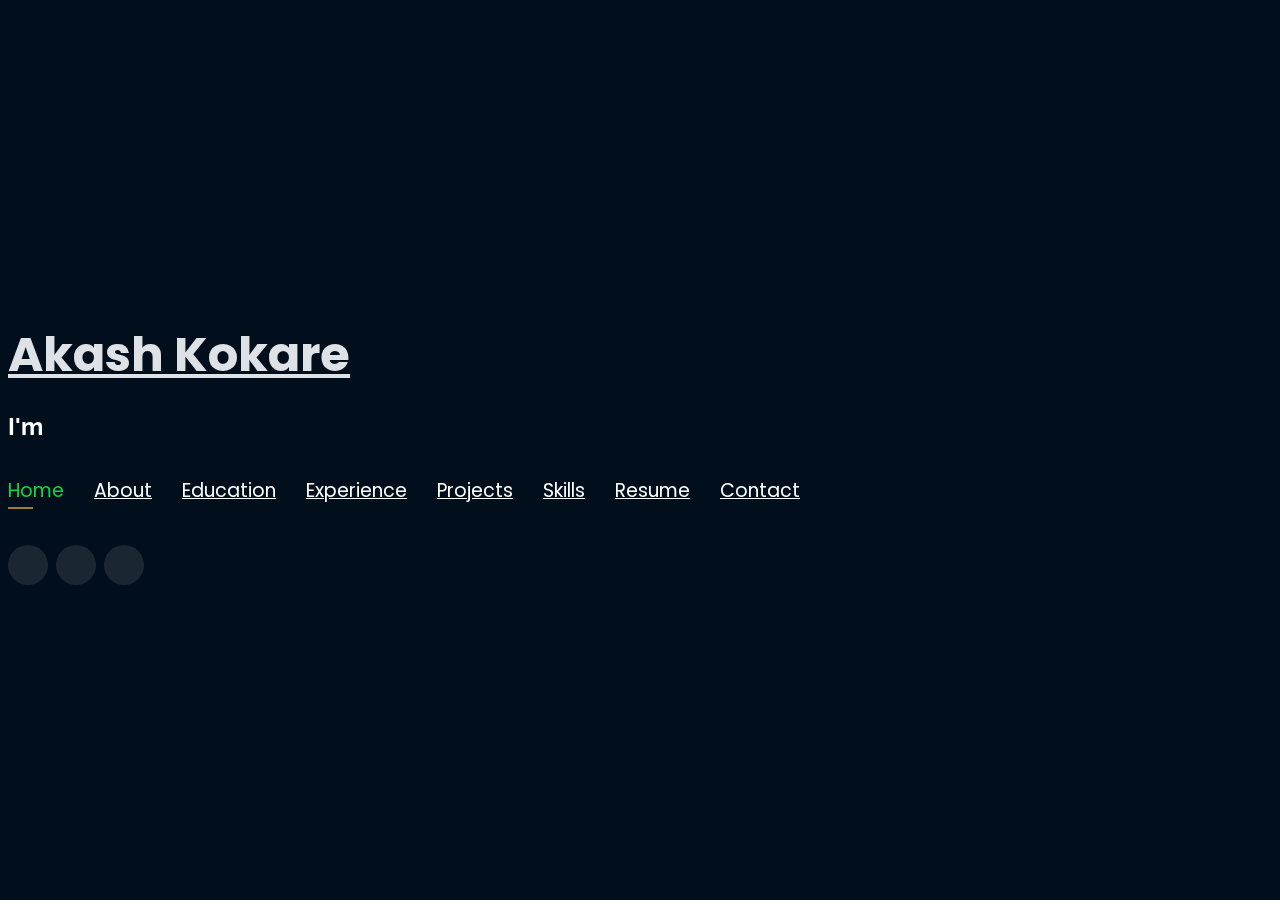
==== index.html @ c4de3f10 "first commit" ====
<!DOCTYPE html>
<html lang="en">

<head>
    <!-- Google Tag Manager -->
    <script>
        (function(w, d, s, l, i) {
            w[l] = w[l] || [];
            w[l].push({
                'gtm.start': new Date().getTime(),
                event: 'gtm.js'
            });
            var f = d.getElementsByTagName(s)[0],
                j = d.createElement(s),
                dl = l != 'dataLayer' ? '&l=' + l : '';
            j.async = true;
            j.src =
                'https://www.googletagmanager.com/gtm.js?id=' + i + dl;
            f.parentNode.insertBefore(j, f);
        })(window, document, 'script', 'dataLayer', 'GTM-5BB8W2X');
    </script>
    <!-- End Google Tag Manager -->
    <link rel="icon" type="image/png" href="/favicon.png" />
    <meta charset="utf-8">
    <meta content="width=device-width, initial-scale=1.0" name="viewport">

    <title>Personal Portfolio</title>
    <meta content="" name="descriptison">
    <meta content="" name="keywords">

    <!-- Google Fonts -->
    <link href="https://fonts.googleapis.com/css?family=Open+Sans:300,300i,400,400i,600,600i,700,700i|Raleway:300,300i,400,400i,500,500i,600,600i,700,700i|Poppins:300,300i,400,400i,500,500i,600,600i,700,700i" rel="stylesheet">

    <!-- Vendor CSS Files -->
    <link href="assets/vendor/bootstrap/css/bootstrap.min.css" rel="stylesheet">
    <link href="assets/vendor/icofont/icofont.min.css" rel="stylesheet">
    <link href="assets/vendor/remixicon/remixicon.css" rel="stylesheet">
    <link href="assets/vendor/owl.carousel/assets/owl.carousel.min.css" rel="stylesheet">
    <link href="assets/vendor/boxicons/css/boxicons.min.css" rel="stylesheet">
    <link href="assets/vendor/venobox/venobox.css" rel="stylesheet">

    <!-- Template Main CSS File -->
    <link href="assets/css/style.css" rel="stylesheet">


    <!-- Global site tag (gtag.js) - Google Analytics -->
    <script async src="https://www.googletagmanager.com/gtag/js?id=UA-169007209-3"></script>
    <script>
        window.dataLayer = window.dataLayer || [];

        function gtag() {
            dataLayer.push(arguments);
        }
        gtag('js', new Date());

        gtag('config', 'UA-169007209-3');
    </script>



    <!-- =======================================================
  * Template Name: Personal - v2.1.0
  * Template URL: https://bootstrapmade.com/personal-free-resume-bootstrap-template/
  * Author: BootstrapMade.com
  * License: https://bootstrapmade.com/license/
  ======================================================== -->
</head>

<body>

    <!-- Google Tag Manager (noscript) -->
    <noscript><iframe src="https://www.googletagmanager.com/ns.html?id=GTM-5BB8W2X"
  height="0" width="0" style="display:none;visibility:hidden"></iframe></noscript>
    <!-- End Google Tag Manager (noscript) -->
    <!-- ======= Header ======= -->
    <header id="header" class="header-tops">

        <div class="container">

            <h1><a href="index.html">Akash Kokare</a></h1>
            <h2 style="color:#fff">I'm <span class="typing" style="color:#12D640"></span></h2>
            <nav class="nav-menu d-none d-lg-block">
                <ul>
                    <li class="active">
                        <a href="#header"> <span &nbsp>Home</span></a>
                    </li>
                    <li><a href="#about"><span>About</span></a></li>
                    <li>
                        <a href="#education"> <span>Education</span></a>
                    </li>
                    <li>
                        <a href="#experience"> <span>Experience</span></a>
                    </li>
                    <!--          <li><a href="#projects"> <span>Projects</span></a></li>-->
                    <li>
                        <a href="#portfolio"> <span>Projects</span></a>
                    </li>
                    <li>
                        <a href="#skills"> <span>Skills</span></a>
                    </li>
                    <li>
                        <a href="assets\img\resume.pdf" target="_blank"> <span>Resume</span></a>
                    </li>
                    <!-- <li><a href="#links"> <span>Resume & Links</span></a></li> -->
                    <li>
                        <a href="#contacts"> <span>Contact</span></a>
                    </li>

                </ul>
            </nav>
            <!-- .nav-menu -->

            <div class="social-links">
                <a href="https://www.linkedin.com/in/akash-kokare13bz/" target="_blank" class="linkedin"><i class="bx bxl-linkedin"></i></a>
                <a href="https://github.com/akashkokare2910" target="_blank" class="github"><i class="bx bxl-github"></i></a>
                <a href="mailto:akashkokare2017@gmail.com" target="_blank" class="google"><i class="bx bxl-google"></i></a>

            </div>

        </div>
    </header>
    <!-- End Header -->

    <!-- ======= About Section ======= -->
    <section id="about" class="about">

        <!-- ======= About Me ======= -->
        <div class="about-me container">

            <div class="section-title">
                <h2>About</h2>
            </div>

            <div class="row">
                <div class="col-lg-4" data-aos="fade-right">
                    <img src="assets/img/profile.jpeg" class="img-fluid" alt="">
                </div>
                <div class="col-lg-8 pt-4 pt-lg-0 content" data-aos="fade-left">
                    <p>
                        <p>
                            Experienced Software Engineer with a demonstrated history of working in the information technology and services industry with great understanding in Frontend domain, with a diverse skillset across ReactJS, Javascript, NodeJS, MongoDB, Bootstrap, SCSS, XSLT, C/C++, Spring Boot, Python,
                            REST API, AWS EC2, Docker and Git.
                        </p>
                        <p>                 
                            Strong information technology professional and having a Bachelor of Engineering focused on Information Technology with a 7.82 CGPA from Mumbai University.
                        </p>
                        <p>
                            As an agile and adaptable thinker, I possess a remarkable capacity to navigate diverse environments. My strong aptitude for logical reasoning is bolstered by a deep understanding of Data Structures and Algorithms, which I seamlessly blend with cutting-edge technologies. Driven by a passion for revolutionizing web applications, I am constantly seeking opportunities to solve real-life problems, utilizing the latest tech stack.
                        </p>
                        <p>
                            With an unwavering dedication to making a meaningful impact, I embrace challenges and flourish in collaborative settings. I possess a fervent desire to enhance the functionality and user experience of web applications.
                        </p>
                    </p>
                    <div class="row">
                        <div class="col-lg-6">
                            <ul>
                                <li><i class="icofont-rounded-right"></i> <strong>Birthday:</strong> 29 June 2000</li>
                                <li><i class="icofont-rounded-right"></i> <strong>Phone:</strong> +91 7400116992</li>
                            </ul>
                        </div>
                        <div class="col-lg-6">
                            <ul>
                                <li><i class="icofont-rounded-right"></i> <strong>City:</strong> Mumbai, India</li>
                                <li><i class="icofont-rounded-right"></i> <strong>Email:</strong> kokare.akash07@gmail.com</li>
                            </ul>
                        </div>
                    </div>
                </div>
            </div>

        </div>
        <!-- End About Me -->

        <!-- ======= Interests ======= -->
        <div class="interests container">

            <div class="section-title">
                <h2>Interests</h2>
            </div>

            <div class="row">
                <div class="col-lg-3 col-md-4">
                    <div class="icon-box">
                        <i class="ri-global-line" style="color: #ffbb2c;"></i>
                        <h3>Web Development</h3>
                    </div>
                </div>
                <div class="col-lg-3 col-md-4 mt-4 mt-md-0">
                    <div class="icon-box">
                        <i class="ri-database-2-line" style="color: #5578ff;"></i>
                        <h3>AWS Cloud Services & MongoDB</h3>
                    </div>
                </div>
                <div class="col-lg-3 col-md-4 mt-4 mt-md-0">
                    <div class="icon-box">
                        <i class="ri-camera-3-line" style="color: #e80368;"></i>
                        <h3>Computer Vision</h3>
                    </div>
                </div>
                <div class="col-lg-3 col-md-4 mt-4 mt-lg-0">
                    <div class="icon-box">
                        <i class="ri-english-input" style="color: #1c7d32;"></i>
                        <h3>C++ / Python</h3>
                    </div>
                </div>
                <div class="col-lg-3 col-md-4 mt-4">
                    <div class="icon-box">
                        <i class="ri-code-s-slash-fill" style="color: #28a745;"></i>
                        <h3> Springboot Microservices</h3>
                    </div>
                </div>
                <div class="col-lg-3 col-md-4 mt-4">
                    <div class="icon-box">
                        <i class="ri-bar-chart-box-line" style="color: #f1081f;"></i>
                        <h3>Visualization</h3>
                    </div>
                </div>
                <div class="col-lg-3 col-md-4 mt-4">
                    <div class="icon-box">
                        <i class="ri-file-list-3-line" style="color: #47aeff;"></i>
                        <h3>Kafka and Decoupling Systems</h3>
                    </div>
                </div>
                <div class="col-lg-3 col-md-4 mt-4">
                    <div class="icon-box">
                        <i class="ri-image-line" style="color: #ffc107;"></i>
                        <h3>Image Processing</h3>
                    </div>
                </div>
            </div>

        </div>
        <!-- End Interests -->
    </section>
    <!-- End About Section -->



    <!-- ======= Education Section ======= -->
    <section id="education" class="services">
        <div class="container">
            <div class="section-title">
                <h2>Education</h2>
            </div>
            <div class="row">
                <div class="col-lg-12" data-aos="fade-up" style="display: inline-block;">


                    <div class="col-md-4 mt-4 mt-md-0 icon-box" data-aos="fade-up" data-aos-delay="100" style="padding:0px 0px;padding-bottom: 5px;display: inline-block;">
                        <img src="assets\img\education\ACE.png" class="img-fluid" alt="">
                        <!-- <h4 style="text-align:left;"><a href="https://www.asu.edu/" target="_blank" style="color:#12d640">Arizona State University</a><br> </h4> -->
                        <p style="text-align:left;color:#fff;padding: 5px 10px;"><em>B.E in Information Technology</em></p>
                        <h5 style="text-align:left;padding: 0px 10px;">August 2018 - July 2022</h5>
                        <h6 style="text-align:left;color:#fff;padding: 0px 10px;">Relevant Coursework</h6>
                        <ul style="text-align:left;color:#fff;">
                            <li>Data Structures And Algorithms</li>
                            <li>Java 8+</li>
                            <li>Database Management Systems</li>
                            <li>Cloud Computing</li>
                        </ul>
                    </div>
                </div>
            </div>
        </div>


        <div class="portfolio">
            <div class="container">
                <div class="section-title">
                    <h2>Certifications</h2>
                </div>

                <div class="row portfolio-container" style="position: relative; height: 437.75px;">


                    <div class="col-lg-4 col-md-6 portfolio-item filter-app" style="position: absolute; left: 370px; top: 0px;">
                        <div class="portfolio-wrap">
                            <img src="assets/img/certification/React.png" class="img-fluid" alt="" >
                            <div class="portfolio-info">
                                <h4>ReactJS and Redux</h4>
                                <div class="portfolio-links">
                                    <a href="https://learn.namastedev.com/share-certificate?serialno=GEQ7UOEW" title="Certificate"><i class="bx bx-link"></i></a>
                                </div>
                            </div>
                        </div>
                    </div>

                    <div class="col-lg-4 col-md-6 portfolio-item filter-app" style="position: absolute; left: 740px; top: 0px;">
                        <div class="portfolio-wrap">
                            <img src="assets/img/certification/Udemy.png" class="img-fluid" alt="">
                            <div class="portfolio-info">
                                <h4>Machine Learning A-Z™: AI, Python & R</h4>
                                <div class="portfolio-links">
                                    <a href="https://udemy-certificate.s3.amazonaws.com/pdf/UC-884f2180-4319-4e48-96cc-ce69c81d09aa.pdf" target="_blank" title="Certificate"><i class="bx bx-link"></i></a>
                                </div>
                            </div>
                        </div>
                    </div>

                    <div class="col-lg-4 col-md-6 portfolio-item filter-project" style="position: absolute; left: 370px; top: 218.875px;">
                        <div class="portfolio-wrap">
                            <img src="assets/img/certification/Udemy.png" class="img-fluid" alt="">
                            <div class="portfolio-info">
                                <h4> Learn Python for Data Science & Machine Learning from A-Z</h4>
                                <div class="portfolio-links">
                                    <a href="https://www.udemy.com/certificate/UC-4226e1f0-c8be-4d98-912a-bf433df38119/" title="Certificate"><i class="bx bx-link"></i></a>
                                </div>
                            </div>
                        </div>
                    </div>


                    <!-- <div class="col-lg-4 col-md-6 portfolio-item filter-project" style="position: absolute; left: 740px; top: 218.875px;">
                        <div class="portfolio-wrap">
                            <img src="assets/img/certification/aws.png" class="img-fluid" alt="">
                            <div class="portfolio-info">
                                <h4>AWS cloud</h4>
                                <div class="portfolio-links">
                                    <a target="_blank" title="Certificate"><i class="bx bx-link"></i></a>
                                </div>
                            </div>
                        </div>
                    </div>

                    <div class="col-lg-4 col-md-6 portfolio-item filter-project" style="position: absolute; left: 740px; top: 218.875px;">
                        <div class="portfolio-wrap">
                            <img src="assets/img/certification/INFY.png" class="img-fluid" alt="">
                            <div class="portfolio-info">
                                <h4>Springboot Microservices</h4>
                                <div class="portfolio-links">
                                    <a href="assets/img/certification/Infy_Cert.pdf" target="_blank" title="Certificate"><i class="bx bx-link"></i></a>
                                </div>
                            </div>
                        </div>
                    </div> -->

                </div>
            </div>
        </div>

    </section>
    <!-- End Education Section -->



    <!-- Start Experience Section -->

    <section id="experience" class="services">
        <div class="container">
            <div class="section-title">
                <h2>Experience</h2>
            </div>
            <div class="row">
                <div class="col-lg-12" data-aos="fade-up">
                    <div class="col-md-12 mt-4 mt-md-0 icon-box" data-aos="fade-up" data-aos-delay="100">
                        <h4 style="text-align:left;"><a href="https://www.accolite.com/" style="color:#12d640">Researchwire Knowledge Solutions</a><br> </h4>
                        <h5 style="text-align:left;">July 2022 - Present</h5>
                        <p style="text-align:left;color:#fff"><em>Associate Software Engineer</em></p>
                        <p style="text-align:left;color:#fff"><em>Project : Rwire Patent Portfolio</em></p>
                        <ul style="text-align:left;">
                            <li>I have hands-on experience in front-end development utilizing cutting-edge technologies such as Web Development, React.js, JavaScript, Git, GitHub, and Linux.</li>
                            <li>I have experience in creating efficient back-end microservices using Reactive Springboot and am proficient in utilizing data exchange formats like JSON and XML Schema, as well as XSL Transformation.</li>
                        </ul>
                    </div>
                    <div class="col-md-12 mt-4 mt-md-0 icon-box" data-aos="fade-up" data-aos-delay="100">
                        <h4 style="text-align:left;"><a href="https://www.infosys.com/" style="color:#12d640">Regex Software Services</a><br> </h4>
                        <h5 style="text-align:left;">May 2021 - Augest 2021</h5>
                        <p style="text-align:left;color:#fff"><em>Machine Learning Intern</em></p>
                        <ul style="text-align:left;">
                            <li> With hands-on experience in building and optimizing real-world machine learning models, I have honed my skills in data collection, cleaning, preprocessing, and training.
                            </li>
                            <li>Utilizing advanced techniques such as Convolutional Neural Networks and TensorFlow, I have successfully delivered over 10 impactful ML solutions for various real-world applications.</li>
                        </ul>
                    </div>
                </div>
            </div>
        </div>
    </section>

    <!-- End Experience Section -->



    <!-- Start Project Section -->
    <section id="portfolio" class="portfolio">
        <div class="container">

            <div class="section-title">
                <h2>Projects</h2>
            </div>

            <div class="row">
                <div class="col-lg-12 d-flex justify-content-center">
                    <ul id="portfolio-flters">
                        <li data-filter="*" class="filter-active">All</li>
                        <li data-filter=".filter-app">Web-App</li>
                        <li data-filter=".filter-project">Project</li>
                    </ul>
                </div>
            </div>

            <div class="row portfolio-container">
                <div class="col-lg-4 col-md-6 portfolio-item filter-app">
                    <center>
                        <h4>Placement Predictor System</h4>
                    </center>
                    <div class="portfolio-wrap">
                        <img src="assets/img/project/recommender.jpg" class="img-fluid" alt="">
                        <div class="portfolio-info">

                            <div class="portfolio-links">
                                <a href="projects/recommender.html" data-gall="portfolioDetailsGallery" data-vbtype="iframe" class="venobox" title="Project Details"><i class="bx bx-info-circle"></i></a>
                            </div>
                        </div>
                    </div>
                </div>

                <div class="col-lg-4 col-md-6 portfolio-item filter-app">
                    <!-- <br> -->
                    <center>
                        <h4>Cervantes UI</h4>
                    </center>
                    <div class="portfolio-wrap">
                        <img src="assets/img/project/resume.jpg" class="img-fluid" alt="">
                        <div class="portfolio-info">
                            <h4>Cervantes UI - Broadband Management System</h4>
                            <div class="portfolio-links">
                                <a href="projects/resume.html" data-gall="portfolioDetailsGallery" data-vbtype="iframe" class="venobox" title="Project Details"><i class="bx bx-info-circle"></i></a>
                            </div>
                        </div>
                    </div>
                </div>

                <div class="col-lg-4 col-md-6 portfolio-item filter-app">
                    <center>
                        <h4>Cervantes Web Application</h4>
                    </center>
                    <div class="portfolio-wrap">
                        <img src="assets/img/project/vdg.jpg" class="img-fluid" alt="">
                        <div class="portfolio-info">
                            <h4>Cervantes Web App - Broadband Management System</h4>
                            <div class="portfolio-links">
                                <a href="projects/vdg.html" data-gall="portfolioDetailsGallery" data-vbtype="iframe" class="venobox" title="Project Details"><i class="bx bx-info-circle"></i></a>
                            </div>
                        </div>
                    </div>
                </div>


                <div class="col-lg-4 col-md-6 portfolio-item filter-app">
                    <center>
                        <h4>Twitter Analysis</h4>
                    </center>
                    <div class="portfolio-wrap">
                        <img src="assets/img/project/twitteranalysis.jpg" class="img-fluid" alt="">
                        <div class="portfolio-info">

                            <div class="portfolio-links">
                                <a href="projects/twitteranalysis.html" data-gall="portfolioDetailsGallery" data-vbtype="iframe" class="venobox" title="Project Details"><i class="bx bx-info-circle"></i></a>
                            </div>
                        </div>
                    </div>
                </div>

                <div class="col-lg-4 col-md-6 portfolio-item filter-app">
                    <center>
                        <h4>Image recognition as Service</h4>
                    </center>
                    <div class="portfolio-wrap">
                        <img src="assets/img/project/iras.jpeg" class="img-fluid" alt="">
                        <div class="portfolio-info">

                            <div class="portfolio-links">
                                <a href="projects/iras.html" data-gall="portfolioDetailsGallery" data-vbtype="iframe" class="venobox" title="Project Details"><i class="bx bx-info-circle"></i></a>
                            </div>
                        </div>
                    </div>
                </div>

                <div class="col-lg-4 col-md-6 portfolio-item filter-app">
                    <center>
                        <h4>Music Streaming Website</h4>
                    </center>
                    <div class="portfolio-wrap">
                        <img src="assets/img/project/musicplayer.jpg" class="img-fluid" alt="">
                        <div class="portfolio-info">

                            <div class="portfolio-links">
                                <a href="projects/musicplayer.html" data-gall="portfolioDetailsGallery" data-vbtype="iframe" class="venobox" title="Project Details"><i class="bx bx-info-circle"></i></a>
                            </div>
                        </div>
                    </div>
                </div>


                <div class="col-lg-4 col-md-6 portfolio-item filter-app">
                    <center>
                        <h4>ML-DL Web-App</h4>
                    </center>
                    <div class="portfolio-wrap">
                        <img src="assets/img/project/ml.jpg" class="img-fluid" alt="">
                        <div class="portfolio-info">
                            <div class="portfolio-links">
                                <a href="projects/ml.html" data-gall="portfolioDetailsGallery" data-vbtype="iframe" class="venobox" title="Project Details"><i class="bx bx-info-circle"></i></a>
                            </div>
                        </div>
                    </div>
                </div>

                <div class="col-lg-4 col-md-6 portfolio-item filter-project">
                    <center>
                        <h4>Image Generator</h4>
                    </center>
                    <div class="portfolio-wrap">
                        <img src="assets/img/project/gan.jpg" class="img-fluid" alt="">
                        <div class="portfolio-info">
                            <div class="portfolio-links">
                                <a href="projects/gan.html" data-gall="portfolioDetailsGallery" data-vbtype="iframe" class="venobox" title="Project Details"><i class="bx bx-info-circle"></i></a>
                            </div>
                        </div>
                    </div>
                </div>

            </div>
        </div>
    </section>

    <!-- End Project Section -->



    <!-- Start Skills Section -->

    <section id="skills" class="services">
        <div class="container">
            <div class="section-title">
                <h2>Skills</h2>
            </div>
            <div class="row">
                <div class="col-lg-12" data-aos="fade-up">
                    <div class="col-md-12 mt-4 mt-md-0 icon-box" data-aos="fade-up" data-aos-delay="100" style="background:#fff">
                        <h4 style="text-align:left;color:#09203a">Languages and Databases</h4>
                        <p style="text-align:left;">
                            <!-- <img src="https://www.vectorlogo.zone/logos/java/java-horizontal.svg" alt="vectorlogo.zone" height="50" width="120"> -->
                            <img src="https://www.vectorlogo.zone/logos/python/python-horizontal.svg" alt="vectorlogo.zone" height="50" width="150">
                            <img src="https://www.vectorlogo.zone/logos/w3_html5/w3_html5-ar21.svg" alt="vectorlogo.zone">
                            <img src="https://upload.wikimedia.org/wikipedia/commons/d/d5/CSS3_logo_and_wordmark.svg" alt="upload.wikimedia.org" height="60" width="90">
                            <img src="https://www.vectorlogo.zone/logos/mysql/mysql-horizontal.svg" alt="vectorlogo.zone" height="70" width="130">
                            <img src="https://webimages.mongodb.com/_com_assets/cms/kuyjf3vea2hg34taa-horizontal_default_slate_blue.svg?auto=format%252Ccompress" alt="vectorlogo.zone" height="50" width="190">

                        </p>
                    </div>
                    <div class="col-md-12 mt-4 mt-md-0 icon-box" data-aos="lefade-up" data-aos-delay="100" style="background:#fff">
                        <h4 style="text-align:left;color:#09203a">Frameworks</h4>
                        <p style="text-align:left;">
                            <img src="assets\img\springfram.png" alt="vectorlogo.zone" height="50" width="120">
                            <img src="assets\img\springboot.png" alt="vectorlogo.zone" height="50" width="120">
                            <img src="https://www.vectorlogo.zone/logos/nodejs/nodejs-horizontal.svg" alt="vectorlogo.zone">
                            <img src="https://www.vectorlogo.zone/logos/getbootstrap/getbootstrap-ar21.svg" alt="vectorlogo.zone">
                            <img src="assets\img\tool.png" alt="vectorlogo.zone" height="50" width="120">
                            <img src="assets\img\int.jpg" alt="vectorlogo.zone" height="50" width="120">
                            <img src="https://www.vectorlogo.zone/logos/opencv/opencv-ar21.svg" alt="vectorlogo.zone">
                            <img src="https://upload.wikimedia.org/wikipedia/commons/0/05/Scikit_learn_logo_small.svg" alt="upload.wikimedia.org" width="90" height="70">
                        </p>
                    </div>
                    <div class="col-md-12 mt-4 mt-md-0 icon-box" data-aos="lefade-up" data-aos-delay="100" style="background:#fff">
                        <h4 style="text-align:left;color:#09203a">Tools</h4>
                        <p style="text-align:left;">
                            <img src="https://www.vectorlogo.zone/logos/git-scm/git-scm-ar21.svg" alt="vectorlogo.zone">
                            <img src="https://www.vectorlogo.zone/logos/amazon_aws/amazon_aws-ar21.svg" alt="vectorlogo.zone">
                            <img src="https://www.vectorlogo.zone/logos/google_cloud/google_cloud-ar21.svg" alt="vectorlogo.zone">
                            <img src="assets\img\kub.jpg" alt="vectorlogo.zone" height="50" width="120">
                            <img src="assets\img\jenk.png" alt="vectorlogo.zone" height="50" width="120">
                        </p>
                    </div>
                </div>
            </div>
        </div>
    </section>

    <!-- End Skills Section -->




    <!-- Start Links section -->
    <section id="links" class="services">
        <div class="container">
            <div class="section-title">
                <h2>Resume & Links</h2>
            </div>
            <div class="row">
                <div class="col-md-3 mt-4 mt-md-0 icon-box" data-aos="fade-up" data-aos-delay="100">
                    <a href="assets\img\resume.pdf" target="_blank">
                        <div class="icon"><i class="icofont-page"></i></div>
                    </a>
                    <h4 class="title"><a href="assets\img\resume.pdf" target="_blank">Resume</a></h4>
                    <p class="description" style="color:#fff;">The link contains downloadable resume</p>
                </div>
                <div class="col-md-3 mt-4 mt-md-0 icon-box" data-aos="fade-up">
                    <a href="https://leetcode.com/Udhav-Saraswat/" target="_blank">
                        <div class="icon"><i class="icofont-link"></i></div>
                    </a>
                    <h4 class="title"><a href="https://leetcode.com/Udhav-Saraswat/" target="_blank">LeetCode Repository</a></h4>
                    <p class="description" style="color:#fff;"> The github repository contains leetcode problems solution in Java.</p>
                </div>
                <!-- <div class="col-md-3 mt-4 mt-md-0 icon-box" data-aos="fade-up" data-aos-delay="100">
          <a href="https://techingenious.herokuapp.com/" target="_blank"><div class="icon"><i class="icofont-page"></i></div></a>
          <h4 class="title"><a href="https://techingenious.herokuapp.com/" target="_blank">Blog</a></h4>
          <p class="description" style="color:#fff;">Blog containing articles on AI, coding, development</p>
        </div> -->
            </div>
        </div>
    </section>
    <!--End Links Section -->


    <!-- Start Contact Section -->

    <section id="contacts" class="contact">
        <div class="container">

            <div class="section-title">
                <h2>Contact</h2>
            </div>

            <div class="row mt-2">

                <div class="col-md-6 d-flex align-items-stretch">
                    <div class="info-box">
                        <i class="bx bx-map"></i>
                        <h3>My Address</h3>
                        <p>Mumbai</p>
                        <p>Maharashtra, IN</p>
                    </div>
                </div>

                <div class="col-md-6 mt-4 mt-md-0 d-flex align-items-stretch">
                    <div class="info-box">
                        <i class="bx bx-share-alt"></i>
                        <h3>Social Profiles</h3>
                        <div class="social-links">
                            <a href="https://www.linkedin.com/in/akash-kokare13bz/" target="_blank" class="linkedin"><i class="bx bxl-linkedin"></i></a>
                            <a href="https://github.com/akashkokare2910" target="_blank" class="github"><i class="bx bxl-github"></i></a>
                            <a href="mailto:akashkoakre2017@gmail.com" target="_blank" class="google"><i class="bx bxl-google"></i></a>

                        </div>
                    </div>
                </div>

                <div class="col-md-6 mt-4 d-flex align-items-stretch">
                    <div class="info-box">
                        <i class="bx bx-envelope"></i>
                        <h3>Email</h3>
                        <p>akashkokare2017@gmail.com</p>
                    </div>
                </div>
                <div class="col-md-6 mt-4 d-flex align-items-stretch">
                    <div class="info-box">
                        <i class="bx bx-phone-call"></i>
                        <h3>Contact</h3>
                        <p>+91 7400116992 </p>
                    </div>
                </div>
            </div>
            <!-- <div id="sfczmlqxr5caww28rswrt8849ghbekgnh3j" ></div><script type="text/javascript" src="https://counter1.stat.ovh/private/counter.js?c=zmlqxr5caww28rswrt8849ghbekgnh3j&down=async" async></script><noscript><a href="https://www.freecounterstat.com" title="free web counter"><img src="https://counter1.stat.ovh/private/freecounterstat.php?c=zmlqxr5caww28rswrt8849ghbekgnh3j" border="0" title="free web counter" alt="free web counter" style="visibility: none;"></a></noscript> -->
        </div>
    </section>

    <!-- End Contact Section -->

    <!-- Vendor JS Files -->
    <script src="assets/vendor/jquery/jquery.min.js"></script>
    <script src="assets/vendor/bootstrap/js/bootstrap.bundle.min.js"></script>
    <script src="assets/vendor/jquery.easing/jquery.easing.min.js"></script>
    <script src="assets/vendor/php-email-form/validate.js"></script>
    <script src="assets/vendor/waypoints/jquery.waypoints.min.js"></script>
    <script src="assets/vendor/counterup/counterup.min.js"></script>
    <script src="assets/vendor/owl.carousel/owl.carousel.min.js"></script>
    <script src="assets/vendor/isotope-layout/isotope.pkgd.min.js"></script>
    <script src="assets/vendor/venobox/venobox.min.js"></script>
    <script src="assets/vendor/typed.js/typed.min.js"></script>
    <script type="text/javascript">
        var typed = new Typed('.typing', {
            strings: ["Coder", "Developer", "AI Enthusiast"],
            loop: true,
            typeSpeed: 65,
            backSpeed: 65
        });
    </script>

    <!-- Template Main JS File -->
    <script src="assets/js/main.js"></script>

</body>

</html>
---- assets/css/style.css ----
/**
* Template Name: Personal - v2.1.0
* Template URL: https://bootstrapmade.com/personal-free-resume-bootstrap-template/
* Author: BootstrapMade.com
* License: https://bootstrapmade.com/license/
*/

/*--------------------------------------------------------------
# General
--------------------------------------------------------------*/
body {
  font-family: "Open Sans", sans-serif;
  color: #fff;
  position: relative;
  background: transparent;
}

body::before {
  content: "";
  position: fixed;
  background: #010e1b;
  background-size: cover;
  left: 0;
  right: 0;
  top: 0;
  height: 100vh;
}

@media (min-width: 1024px) {
  body::before {
    background-attachment: fixed;
  }
}

a {
  color: #12d640;
}

a:hover {
  color: #12d640;
  text-decoration: none;
}

h1, h2, h3, h4, h5, h6 {
  font-family: "Raleway", sans-serif;
}

/*--------------------------------------------------------------
# Header
--------------------------------------------------------------*/
#header {
  transition: ease-in-out 0s;
  position: relative;
  height: 100vh;
  display: flex;
  align-items: center;
  z-index: 997;
  overflow-y: auto;
}

#header * {
  transition: ease-in-out 0s;
}

#header h1 {
  font-size: 48px;
  margin-top: 0px;
  padding: 0;
  line-height: 1;
  font-weight: 700;
  font-family: "Poppins", sans-serif;
}

#header h1 a, #header h1 a:hover {
  color: #dee2e6;
  line-height: 1;
  display: inline-block;
}

#header h2 {
  font-size: 24px;
  margin-top: 20px;
  color: #12d640;
}

#header h2 span {
  color: #ffc107;
  border-bottom: 2px solid #1c7d32;
  padding-bottom: 6px;
}

#header img {
  padding: 0;
  margin: 0;
}

#header .social-links {
  margin-top: 40px;
  display: flex;
}

#header .social-links a {
  font-size: 16px;
  display: flex;
  justify-content: center;
  align-items: center;
  background: rgba(255, 255, 255, 0.1);
  color: #fff;
  line-height: 1;
  margin-right: 8px;
  border-radius: 50%;
  width: 40px;
  height: 40px;
}

#header .social-links a:hover {
  background: #1c7d32;
}

@media (max-width: 992px) {
  #header h1 {
    font-size: 36px;
  }
  #header h2 {
    font-size: 20px;
    line-height: 30px;
  }
  #header .social-links {
    margin-top: 15px;
  }
  #header .container {
    display: flex;
    flex-direction: column;
    align-items: center;
  }
}

/*--------------------------------------------------------------
# Navigation Menu
--------------------------------------------------------------*/
/* Desktop Navigation */
.nav-menu {
  margin-top: 35px;
}

.nav-menu ul {
  display: flex;
  margin: 0;
  padding: 0;
  list-style: none;
}

.nav-menu li + li {
  margin-left: 30px;
}

.nav-menu a {
  display: block;
  position: relative;
  color: #fff;
  font-size: 19px;
  font-family: "Poppins", sans-serif;
  font-weight: 400;
}

.nav-menu a:before {
  content: "";
  position: absolute;
  width: 0;
  height: 2px;
  bottom: -4px;
  left: 0;
  background-color: #9e7f25;
  visibility: hidden;
  width: 0px;
  transition: all 0.3s ease-in-out 0s;
}

.nav-menu a:hover:before, .nav-menu li:hover > a:before, .nav-menu .active > a:before {
  visibility: visible;
  width: 25px;
}

.nav-menu a:hover, .nav-menu .active > a, .nav-menu li:hover > a {
  color: #12d640;
  text-decoration: none;
}

/* Mobile Navigation */
.mobile-nav-toggle {
  position: fixed;
  right: 15px;
  top: 15px;
  z-index: 9998;
  border: 0;
  background: none;
  font-size: 24px;
  transition: all 0.4s;
  outline: none !important;
  line-height: 1;
  cursor: pointer;
  text-align: right;
}

.mobile-nav-toggle i {
  color: #fff;
}

.mobile-nav {
  position: fixed;
  top: 55px;
  right: 15px;
  bottom: 15px;
  left: 15px;
  z-index: 9999;
  overflow-y: auto;
  background: rgba(0, 0, 0, 0.7);
  transition: ease-in-out 0s;
  opacity: 0;
  visibility: hidden;
  border-radius: 10px;
  padding: 10px 0;
  border: 2px solid rgba(255, 255, 255, 0.12);
}

.mobile-nav * {
  margin: 0;
  padding: 0;
  list-style: none;
}

.mobile-nav a {
  display: block;
  position: relative;
  color: #fff;
  padding: 10px 20px;
  font-weight: 500;
  outline: none;
}

.mobile-nav a:hover, .mobile-nav .active > a, .mobile-nav li:hover > a {
  color: #1c7d32;
  text-decoration: none;
}

.mobile-nav-overly {
  width: 100%;
  height: 100%;
  z-index: 9997;
  top: 0;
  left: 0;
  position: fixed;
  background: rgba(9, 9, 9, 0.6);
  overflow: hidden;
  display: none;
  transition: ease-in-out 0s;
}

.mobile-nav-active {
  overflow: hidden;
}

.mobile-nav-active .mobile-nav {
  opacity: 1;
  visibility: visible;
}

.mobile-nav-active .mobile-nav-toggle i {
  color: #fff;
}

/* Header Top */
#header.header-top {
  height: 90px;
  position: fixed;
  left: 0;
  top: 0;
  right: 0;
  background: #09203a;
}

#header.header-top .social-links, #header.header-top h2 {
  display: none;
}

#header.header-top h1 {
  margin-right: auto;
  font-size: 36px;
}

#header.header-top .container {
  display: flex;
  align-items: center;
}

#header.header-top .nav-menu {
  margin: 0;
}

@media (max-width: 768px) {
  #header.header-top {
    height: 60px;
  }
  #header.header-top h1 {
    font-size: 26px;
  }
}

/*--------------------------------------------------------------
# Sections General
--------------------------------------------------------------*/
section {
  overflow: hidden;
  position: absolute;
  width: 100%;
  top: 140px;
  bottom: 100%;
  opacity: 0;
  z-index: 2;
}

section.section-show {
  top: 70px;
  bottom: auto;
  opacity: 1;
  padding-bottom: 0px;
}

section .container {
  background: rgba(0, 0, 0, 0);
  padding: 30px;
}

@media (max-width: 768px) {
  section {
    top: 120px;
  }
  section.section-show {
    top: 80px;
  }
}

.section-title h2 {
  font-size: 14px;
  font-weight: 500;
  padding: 0;
  line-height: 1px;
  margin: 0 0 20px 0;
  letter-spacing: 2px;
  text-transform: uppercase;
  color: #dee2e6;
  font-family: "Poppins", sans-serif;
}

.section-title h2::after {
  content: "";
  width: 120px;
  height: 1px;
  display: inline-block;
  background: #dee2e6;
  margin: 4px 10px;
}

.section-title p {
  margin: 0;
  margin: -15px 0 15px 0;
  font-size: 36px;
  font-weight: 700;
  text-transform: uppercase;
  font-family: "Poppins", sans-serif;
  color: #fff;
}

/*--------------------------------------------------------------
# About
--------------------------------------------------------------*/
.about-me .content h3 {
  font-weight: 700;
  font-size: 26px;
  color: #1c7d32;
}

.about-me .content ul {
  list-style: none;
  padding: 0;
}

.about-me .content ul li {
  padding-bottom: 10px;
}

.about-me .content ul i {
  font-size: 20px;
  padding-right: 2px;
  color: #1c7d32;
}

.about-me .content p:last-child {
  margin-bottom: 0;
}

/*--------------------------------------------------------------
# Counts
--------------------------------------------------------------*/
.counts {
  padding: 70px 0 60px;
}

.counts .count-box {
  padding: 30px 30px 25px 30px;
  width: 100%;
  position: relative;
  text-align: center;
  background: rgba(255, 255, 255, 0.08);
}

.counts .count-box i {
  position: absolute;
  top: -25px;
  left: 50%;
  transform: translateX(-50%);
  font-size: 24px;
  background: rgba(255, 255, 255, 0.1);
  padding: 12px;
  color: #1c7d32;
  border-radius: 50px;
}

.counts .count-box span {
  font-size: 36px;
  display: block;
  font-weight: 600;
  color: #fff;
}

.counts .count-box p {
  padding: 0;
  margin: 0;
  font-family: "Raleway", sans-serif;
  font-size: 14px;
}

/*--------------------------------------------------------------
# Skills
--------------------------------------------------------------*/
.skills .progress {
  height: 50px;
  display: block;
  background: none;
}

.skills .progress .skill {
  padding: 0;
  margin: 0 0 6px 0;
  text-transform: uppercase;
  display: block;
  font-weight: 600;
  font-family: "Poppins", sans-serif;
  color: #fff;
}

.skills .progress .skill .val {
  float: right;
  font-style: normal;
}

.skills .progress-bar-wrap {
  background: rgba(255, 255, 255, 0.15);
}

.skills .progress-bar {
  width: 1px;
  height: 10px;
  transition: .9s;
  background-color: #1c7d32;
}

/*--------------------------------------------------------------
# Interests
--------------------------------------------------------------*/
.interests .icon-box {
  display: flex;
  align-items: center;
  padding: 20px;
  background: #09203a;
  transition: ease-in-out 0.3s;
}


.interests .icon-box i {
  font-size: 32px;
  padding-right: 10px;
  line-height: 1;
}

.interests .icon-box h3 {
  font-weight: 700;
  margin: 0;
  padding: 0;
  line-height: 1;
  font-size: 16px;
  color: #fff;
}

.interests .icon-box:hover {
  background: #042b56eb;
}

/*--------------------------------------------------------------
# Testimonials
--------------------------------------------------------------*/
.testimonials .testimonial-item {
  box-sizing: content-box;
  min-height: 320px;
}

.testimonials .testimonial-item .testimonial-img {
  width: 90px;
  border-radius: 50%;
  margin: -40px 0 0 40px;
  position: relative;
  z-index: 2;
  border: 6px solid rgba(255, 255, 255, 0.12);
}

.testimonials .testimonial-item h3 {
  font-size: 18px;
  font-weight: bold;
  margin: 10px 0 5px 45px;
  color: #fff;
}

.testimonials .testimonial-item h4 {
  font-size: 14px;
  color: #999;
  margin: 0 0 0 45px;
}

.testimonials .testimonial-item .quote-icon-left, .testimonials .testimonial-item .quote-icon-right {
  color: rgba(255, 255, 255, 0.25);
  font-size: 26px;
}

.testimonials .testimonial-item .quote-icon-left {
  display: inline-block;
  left: -5px;
  position: relative;
}

.testimonials .testimonial-item .quote-icon-right {
  display: inline-block;
  right: -5px;
  position: relative;
  top: 10px;
}

.testimonials .testimonial-item p {
  font-style: italic;
  margin: 0 15px 0 15px;
  padding: 20px 20px 60px 20px;
  background: rgba(255, 255, 255, 0.1);
  position: relative;
  border-radius: 6px;
  position: relative;
  z-index: 1;
}

.testimonials .owl-nav, .testimonials .owl-dots {
  margin-top: 5px;
  text-align: center;
}

.testimonials .owl-dot {
  display: inline-block;
  margin: 0 5px;
  width: 12px;
  height: 12px;
  border-radius: 50%;
  background-color: rgba(255, 255, 255, 0.3) !important;
}

.testimonials .owl-dot.active {
  background-color: #1c7d32 !important;
}

@media (max-width: 767px) {
  .testimonials {
    margin: 30px 10px;
  }
}

/*--------------------------------------------------------------
# Resume
--------------------------------------------------------------*/
.resume .resume-title {
  font-size: 26px;
  font-weight: 700;
  margin-top: 20px;
  margin-bottom: 20px;
  color: #fff;
}

.resume .resume-item {
  padding: 0 0 20px 20px;
  margin-top: -2px;
  border-left: 2px solid rgba(255, 255, 255, 0.2);
  position: relative;
}

.resume .resume-item h4 {
  line-height: 18px;
  font-size: 18px;
  font-weight: 600;
  text-transform: uppercase;
  font-family: "Poppins", sans-serif;
  color: #1c7d32;
  margin-bottom: 10px;
}

.resume .resume-item h5 {
  font-size: 16px;
  background: rgba(255, 255, 255, 0.15);
  padding: 5px 15px;
  display: inline-block;
  font-weight: 600;
  margin-bottom: 10px;
}

.resume .resume-item ul {
  padding-left: 20px;
}

.resume .resume-item ul li {
  padding-bottom: 10px;
}

.resume .resume-item:last-child {
  padding-bottom: 0;
}

.resume .resume-item::before {
  content: "";
  position: absolute;
  width: 16px;
  height: 16px;
  border-radius: 50px;
  left: -9px;
  top: 0;
  background: #9e7f25;
  border: 2px solid #9e7f25;
}

/*--------------------------------------------------------------
# Services
--------------------------------------------------------------*/
.services .icon-box {
  text-align: center;
  background: #09203a;
  padding: 40px 40px;
  transition: all ease-in-out 0.3s;
  margin: 10px;
  border-radius: 10px
}

.services .icon-box .icon {
  margin: 0 auto;
  width: 64px;
  height: 64px;
  background: #1c7d32;
  border-radius: 5px;
  transition: all .3s ease-out 0s;
  display: flex;
  align-items: center;
  justify-content: center;
  margin-bottom: 20px;
  transform-style: preserve-3d;
}

.services .icon-box .icon i {
  color: #fff;
  font-size: 28px;
}

.services .icon-box .icon::before {
  position: absolute;
  content: '';
  left: -8px;
  top: -8px;
  height: 100%;
  width: 100%;
  background: rgba(255, 255, 255, 0.15);
  border-radius: 5px;
  transition: all .3s ease-out 0s;
  transform: translateZ(-1px);
}

.services .icon-box h4 {
  font-weight: 700;
  margin-bottom: 15px;
  font-size: 24px;
}

.services .icon-box h4 a {
  color: #fff;
}

.services .icon-box p {
  line-height: 24px;
  font-size: 14px;
  margin-bottom: 0;
}

.services .icon-box:hover {
  background: #042e5f;
  border-color: #1c7d32;
}

.services .icon-box:hover .icon {
  background: #fff;
}

.services .icon-box:hover .icon i {
  color: #1c7d32;
}

.services .icon-box:hover .icon::before {
  background: #35e888;
}

.services .icon-box:hover h4 a, .services .icon-box:hover p {
  color: #12d640;
}

/*--------------------------------------------------------------
# Portfolio
--------------------------------------------------------------*/
.portfolio .portfolio-item {
  margin-bottom: 30px;
}

.portfolio #portfolio-flters {
  padding: 0;
  margin: 0 auto 15px auto;
  list-style: none;
  text-align: center;
  border-radius: 50px;
  padding: 2px 15px;
}

.portfolio #portfolio-flters li {
  cursor: pointer;
  display: inline-block;
  padding: 8px 16px 10px 16px;
  font-size: 14px;
  font-weight: 600;
  line-height: 1;
  text-transform: uppercase;
  color: #fff;
  background: rgba(255, 255, 255, 0.1);
  margin: 0 3px 10px 3px;
  transition: all 0.3s ease-in-out;
  border-radius: 4px;
}

.portfolio #portfolio-flters li:hover, .portfolio #portfolio-flters li.filter-active {
  background: #1c7d32;
}

.portfolio #portfolio-flters li:last-child {
  margin-right: 0;
}

.portfolio .portfolio-wrap {
  transition: 0.3s;
  position: relative;
  overflow: hidden;
  z-index: 1;
  background: rgba(0, 0, 0, 0.6);
}

.portfolio .portfolio-wrap::before {
  content: "";
  background: rgba(0, 0, 0, 0.6);
  position: absolute;
  left: 30px;
  right: 30px;
  top: 30px;
  bottom: 30px;
  transition: all ease-in-out 0.3s;
  z-index: 2;
  opacity: 0;
}

.portfolio .portfolio-wrap .portfolio-info {
  opacity: 0;
  position: absolute;
  top: 0;
  left: 0;
  right: 0;
  bottom: 0;
  text-align: center;
  z-index: 3;
  transition: all ease-in-out 0.3s;
  display: flex;
  flex-direction: column;
  justify-content: center;
  align-items: center;
}

.portfolio .portfolio-wrap .portfolio-info::before {
  display: block;
  content: "";
  width: 48px;
  height: 48px;
  position: absolute;
  top: 35px;
  left: 35px;
  border-top: 3px solid #fff;
  border-left: 3px solid #fff;
  transition: all 0.5s ease 0s;
  z-index: 9994;
}

.portfolio .portfolio-wrap .portfolio-info::after {
  display: block;
  content: "";
  width: 48px;
  height: 48px;
  position: absolute;
  bottom: 35px;
  right: 35px;
  border-bottom: 3px solid #fff;
  border-right: 3px solid #fff;
  transition: all 0.5s ease 0s;
  z-index: 9994;
}

.portfolio .portfolio-wrap .portfolio-info h4 {
  font-size: 20px;
  color: #fff;
  font-weight: 600;
}

.portfolio .portfolio-wrap .portfolio-info p {
  color: #ffffff;
  font-size: 14px;
  text-transform: uppercase;
  padding: 0;
  margin: 0;
}

.portfolio .portfolio-wrap .portfolio-links {
  text-align: center;
  z-index: 4;
}

.portfolio .portfolio-wrap .portfolio-links a {
  color: #fff;
  margin: 0 2px;
  font-size: 28px;
  display: inline-block;
  transition: 0.3s;
}

.portfolio .portfolio-wrap .portfolio-links a:hover {
  color: #63eda3;
}

.portfolio .portfolio-wrap:hover::before {
  top: 0;
  left: 0;
  right: 0;
  bottom: 0;
  opacity: 1;
}

.portfolio .portfolio-wrap:hover .portfolio-info {
  opacity: 1;
}

.portfolio .portfolio-wrap:hover .portfolio-info::before {
  top: 15px;
  left: 15px;
}

.portfolio .portfolio-wrap:hover .portfolio-info::after {
  bottom: 15px;
  right: 15px;
}

/*--------------------------------------------------------------
# Contact
--------------------------------------------------------------*/
.contact .info-box {
  color: #444444;
  padding: 20px;
  width: 100%;
  background: #09203a;
}

.contact .info-box i.bx {
  font-size: 24px;
  color: #dee2e6;
  border-radius: 50%;
  padding: 14px;
  float: left;
  background: rgba(255, 255, 255, 0.1);
}

.contact .info-box h3 {
  font-size: 20px;
  color: #28a745;
  font-weight: 700;
  margin: 10px 0 8px 68px;
}

.contact .info-box p {
  padding: 0;
  color: #fff;
  line-height: 24px;
  font-size: 14px;
  margin: 0 0 0 68px;
}

.contact .info-box .social-links {
  margin: 5px 0 0 68px;
  display: flex;
}

.contact .info-box .social-links a {
  font-size: 18px;
  display: inline-block;
  color: #fff;
  line-height: 1;
  margin-right: 12px;
  transition: 0.3s;
}

.contact .info-box .social-links a:hover {
  color: #12d640;
}

.contact .php-email-form {
  padding: 30px;
  background: rgba(255, 255, 255, 0.08);
}

.contact .php-email-form .validate {
  display: none;
  color: red;
  margin: 0 0 15px 0;
  font-weight: 400;
  font-size: 13px;
}

.contact .php-email-form .error-message {
  display: none;
  background: rgba(255, 255, 255, 0.08);
  background: #ed3c0d;
  text-align: center;
  padding: 15px;
  font-weight: 600;
}

.contact .php-email-form .sent-message {
  display: none;
  background: rgba(255, 255, 255, 0.08);
  background: #1c7d32;
  text-align: center;
  padding: 15px;
  font-weight: 600;
}

.contact .php-email-form .loading {
  display: none;
  background: rgba(255, 255, 255, 0.08);
  text-align: center;
  padding: 15px;
}

.contact .php-email-form .loading:before {
  content: "";
  display: inline-block;
  border-radius: 50%;
  width: 24px;
  height: 24px;
  margin: 0 10px -6px 0;
  border: 3px solid #1c7d32;
  border-top-color: #eee;
  -webkit-animation: animate-loading 1s linear infinite;
  animation: animate-loading 1s linear infinite;
}

.contact .php-email-form input, .contact .php-email-form textarea {
  border-radius: 0;
  box-shadow: none;
  font-size: 14px;
  background: rgba(255, 255, 255, 0.08);
  border: 0;
  transition: 0.3s;
  color: #fff;
}

.contact .php-email-form input:focus, .contact .php-email-form textarea:focus {
  background-color: rgba(255, 255, 255, 0.11);
}

.contact .php-email-form input::-webkit-input-placeholder, .contact .php-email-form textarea::-webkit-input-placeholder {
  color: rgba(255, 255, 255, 0.3);
  opacity: 1;
}

.contact .php-email-form input::-moz-placeholder, .contact .php-email-form textarea::-moz-placeholder {
  color: rgba(255, 255, 255, 0.3);
  opacity: 1;
}

.contact .php-email-form input:-ms-input-placeholder, .contact .php-email-form textarea:-ms-input-placeholder {
  color: rgba(255, 255, 255, 0.3);
  opacity: 1;
}

.contact .php-email-form input::-ms-input-placeholder, .contact .php-email-form textarea::-ms-input-placeholder {
  color: rgba(255, 255, 255, 0.3);
  opacity: 1;
}

.contact .php-email-form input::placeholder, .contact .php-email-form textarea::placeholder {
  color: rgba(255, 255, 255, 0.3);
  opacity: 1;
}

.contact .php-email-form input {
  padding: 20px 15px;
}

.contact .php-email-form textarea {
  padding: 12px 15px;
}

.contact .php-email-form button[type="submit"] {
  background: #1c7d32;
  border: 0;
  padding: 10px 30px;
  color: #fff;
  transition: 0.4s;
  border-radius: 4px;
}

.contact .php-email-form button[type="submit"]:hover {
  background: #15bb62;
}

@-webkit-keyframes animate-loading {
  0% {
    transform: rotate(0deg);
  }
  100% {
    transform: rotate(360deg);
  }
}

@keyframes animate-loading {
  0% {
    transform: rotate(0deg);
  }
  100% {
    transform: rotate(360deg);
  }
}

/*--------------------------------------------------------------
# Credits
--------------------------------------------------------------*/
.credits {
  position: fixed;
  right: 15px;
  bottom: 15px;
  font-size: 13px;
  color: #fff;
  z-index: 1;
}

.credits a {
  color: #1c7d32;
  transition: 0.3s;
}

.credits a:hover {
  color: #fff;
}

@media (max-width: 992px) {
  .credits {
    left: 50%;
    right: 0;
    transform: translateX(-50%);
  }
}
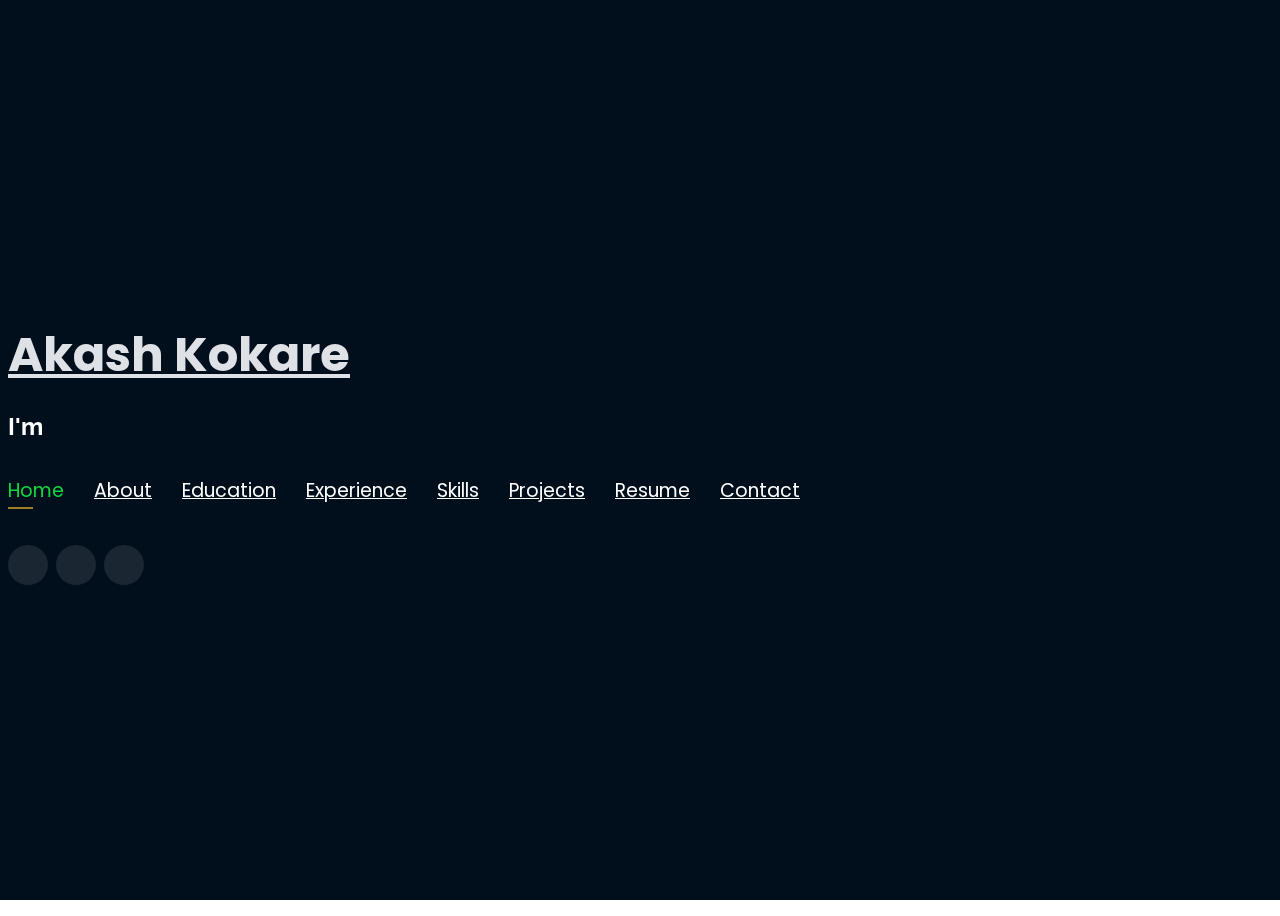
==== commit 2e34045d: "latest changes" ====
--- a/index.html
+++ b/index.html
@@ -24,7 +24,7 @@
     <meta charset="utf-8">
     <meta content="width=device-width, initial-scale=1.0" name="viewport">
 
-    <title>Personal Portfolio</title>
+    <title>Akash Kokare</title>
     <meta content="" name="descriptison">
     <meta content="" name="keywords">
 
@@ -82,32 +82,18 @@
             <nav class="nav-menu d-none d-lg-block">
                 <ul>
                     <li class="active">
-                        <a href="#header"> <span &nbsp>Home</span></a>
+                        <a href="#header"> <span>Home</span></a>
                     </li>
                     <li><a href="#about"><span>About</span></a></li>
-                    <li>
-                        <a href="#education"> <span>Education</span></a>
-                    </li>
-                    <li>
-                        <a href="#experience"> <span>Experience</span></a>
-                    </li>
-                    <!--          <li><a href="#projects"> <span>Projects</span></a></li>-->
-                    <li>
-                        <a href="#portfolio"> <span>Projects</span></a>
-                    </li>
-                    <li>
-                        <a href="#skills"> <span>Skills</span></a>
-                    </li>
-                    <li>
-                        <a href="assets\img\resume.pdf" target="_blank"> <span>Resume</span></a>
-                    </li>
-                    <!-- <li><a href="#links"> <span>Resume & Links</span></a></li> -->
-                    <li>
-                        <a href="#contacts"> <span>Contact</span></a>
-                    </li>
-
+                    <li><a href="#education"><span>Education</span></a></li>
+                    <li><a href="#experience"><span>Experience</span></a></li>
+                    <li><a href="#skills"><span>Skills</span></a></li>
+                    <li><a href="#portfolio"><span>Projects</span></a></li>
+                    <li><a href="assets\img\Akash_Kokare_SWE.pdf" target="_blank"><span>Resume</span></a></li>
+                    <li><a href="#contacts"><span>Contact</span></a></li>
                 </ul>
             </nav>
+            
             <!-- .nav-menu -->
 
             <div class="social-links">
@@ -138,18 +124,17 @@
                 <div class="col-lg-8 pt-4 pt-lg-0 content" data-aos="fade-left">
                     <p>
                         <p>
-                            Experienced Software Engineer with a demonstrated history of working in the information technology and services industry with great understanding in Frontend domain, with a diverse skillset across ReactJS, Javascript, NodeJS, MongoDB, Bootstrap, SCSS, XSLT, C/C++, Spring Boot, Python,
-                            REST API, AWS EC2, Docker and Git.
-                        </p>
-                        <p>                 
-                            Strong information technology professional and having a Bachelor of Engineering focused on Information Technology with a 7.82 CGPA from Mumbai University.
+                            Passionate and results-driven Full Stack Developer with expertise in both front-end and back-end technologies. Proficient in React.js, Node.js, MongoDB, JavaScript, TypeScript, and various cloud and DevOps tools. I have hands-on experience in building scalable, efficient, and innovative solutions across diverse industries, from patent management platforms to real-time data processing applications.
                         </p>
                         <p>
-                            As an agile and adaptable thinker, I possess a remarkable capacity to navigate diverse environments. My strong aptitude for logical reasoning is bolstered by a deep understanding of Data Structures and Algorithms, which I seamlessly blend with cutting-edge technologies. Driven by a passion for revolutionizing web applications, I am constantly seeking opportunities to solve real-life problems, utilizing the latest tech stack.
+                            With a strong foundation in Data Structures and Algorithms, I am committed to delivering high-quality software solutions. My work spans across technologies like AWS, Docker, and microservices, coupled with experience in machine learning and API integration to provide seamless user experiences and optimal performance.
                         </p>
                         <p>
-                            With an unwavering dedication to making a meaningful impact, I embrace challenges and flourish in collaborative settings. I possess a fervent desire to enhance the functionality and user experience of web applications.
+                            Holding a Bachelor's degree in Information Technology from Mumbai University, I approach every project with agility and a deep understanding of both technical and business needs. I am always learning and adapting to the latest technologies to drive growth and innovation in the software development space.
                         </p>
+                        <p>
+                            As an adaptable team player, I thrive in collaborative environments and embrace challenges as opportunities to grow. I aim to revolutionize web applications, optimize functionality, and enhance user experiences with a focus on continuous improvement.
+                        </p>                        
                     </p>
                     <div class="row">
                         <div class="col-lg-6">
@@ -351,31 +336,43 @@
                 <h2>Experience</h2>
             </div>
             <div class="row">
+                <!-- ResearchWire Knowledge Solutions -->
                 <div class="col-lg-12" data-aos="fade-up">
                     <div class="col-md-12 mt-4 mt-md-0 icon-box" data-aos="fade-up" data-aos-delay="100">
-                        <h4 style="text-align:left;"><a href="https://www.accolite.com/" style="color:#12d640">Researchwire Knowledge Solutions</a><br> </h4>
-                        <h5 style="text-align:left;">July 2022 - Present</h5>
-                        <p style="text-align:left;color:#fff"><em>Associate Software Engineer</em></p>
-                        <p style="text-align:left;color:#fff"><em>Project : Rwire Patent Portfolio</em></p>
+                        <h4 style="text-align:left;">
+                            <a href="https://www.accolite.com/" style="color:#12d640">ResearchWire Knowledge Solutions</a>
+                        </h4>
+                        <h5 style="text-align:left;">July 2022 - Dec 2024</h5>
+                        <p style="text-align:left;color:#fff"><em>Software Engineer</em></p>
+                        <p style="text-align:left;color:#fff"><em>Project: Rwire Analytics Platform</em></p>
                         <ul style="text-align:left;">
-                            <li>I have hands-on experience in front-end development utilizing cutting-edge technologies such as Web Development, React.js, JavaScript, Git, GitHub, and Linux.</li>
-                            <li>I have experience in creating efficient back-end microservices using Reactive Springboot and am proficient in utilizing data exchange formats like JSON and XML Schema, as well as XSL Transformation.</li>
+                            <li>Led the full-stack development of the <strong>ResearchWire Analytics Platform</strong>, integrating React, Symfony, and MySQL to efficiently manage a global database of published patents. Enhanced the search experience by incorporating Elasticsearch, improving search accuracy and performance by <strong>30%</strong>.</li>
+                            <li>Optimized the <strong>Rwire Data Converter</strong> tool, transitioning from an XSLT-based solution to a Node.js implementation, which resulted in a <strong>10x</strong> increase in conversion speed for patent data, improving scalability and streamlining integration with Elasticsearch.</li>
+                            <li>Revamped the <code>rwire-converter</code> for handling large patent data sets by utilizing Node.js, achieving a <strong>5x</strong> reduction in processing time for XML-to-JSON conversion.</li>
+                            <li>Designed and implemented the <strong>Rwire-Docket</strong> platform for Information Disclosure Statement (IDS) submissions, utilizing the MERN stack and RTK Query for state management, and Spring Boot for PDF generation. Integrated real-time data retrieval from USPTO and Espace APIs to streamline legal compliance workflows.</li>
+                            <li>Collaborated with cross-functional teams to design scalable microservices, automate data workflows, and ensure the seamless integration of backend systems with AWS services (EC2, S3, Lambda) for improved performance and reliability.</li>
+                            <li>Enhanced the user interface of internal tools using Material-UI, TailwindCSS, and React to provide a more responsive and intuitive user experience, contributing to a <strong>15%</strong> increase in user engagement.</li>                                                        
                         </ul>
                     </div>
+                </div>
+                <!-- Regex Software Services -->
+                <div class="col-lg-12" data-aos="fade-up">
                     <div class="col-md-12 mt-4 mt-md-0 icon-box" data-aos="fade-up" data-aos-delay="100">
-                        <h4 style="text-align:left;"><a href="https://www.infosys.com/" style="color:#12d640">Regex Software Services</a><br> </h4>
-                        <h5 style="text-align:left;">May 2021 - Augest 2021</h5>
+                        <h4 style="text-align:left;">
+                            <a href="https://www.infosys.com/" style="color:#12d640">Regex Software Services</a>
+                        </h4>
+                        <h5 style="text-align:left;">May 2021 - August 2021</h5>
                         <p style="text-align:left;color:#fff"><em>Machine Learning Intern</em></p>
                         <ul style="text-align:left;">
-                            <li> With hands-on experience in building and optimizing real-world machine learning models, I have honed my skills in data collection, cleaning, preprocessing, and training.
-                            </li>
-                            <li>Utilizing advanced techniques such as Convolutional Neural Networks and TensorFlow, I have successfully delivered over 10 impactful ML solutions for various real-world applications.</li>
+                            <li>Developed and optimized a garbage classification model using Convolutional Neural Networks (CNNs) with the Inception V3 model, improving accuracy and deployment success.</li>
+                            <li>Executed data preprocessing and model training, delivering over <strong>10 machine learning solutions</strong> to various real-world challenges using TensorFlow and CNNs.</li>
                         </ul>
                     </div>
                 </div>
             </div>
         </div>
     </section>
+    
 
     <!-- End Experience Section -->
 
@@ -400,127 +397,97 @@
             </div>
 
             <div class="row portfolio-container">
+
+                <div class="col-lg-4 col-md-6 portfolio-item filter-app">
+                    <center>
+                        <h4>FeastFlow Food Delivery App</h4>
+                    </center>
+                    <div class="portfolio-wrap">
+                        <img src="assets/img/project/feastflow.png" class="img-fluid" alt="">
+                        <div class="portfolio-info">
+                            <h4>FeastFlow Food Delivery App</h4>
+                            <div class="portfolio-links">
+                                <a href="projects/feastflow.html" data-gall="portfolioDetailsGallery" data-vbtype="iframe" class="venobox" title="Project Details"><i class="bx bx-info-circle"></i></a>
+                            </div>
+                        </div>
+                    </div>
+                </div>
+   
+                <div class="col-lg-4 col-md-6 portfolio-item filter-app">
+                    <center>
+                        <h4>Netflix Clone</h4>
+                    </center>
+                    <div class="portfolio-wrap">
+                        <img src="assets/img/project/netflix.png" class="img-fluid" alt="">
+                        <div class="portfolio-info">
+                            <h4>Netflix Clone</h4>
+                            <div class="portfolio-links">
+                                <a href="projects/netflix-clone.html" data-gall="portfolioDetailsGallery" data-vbtype="iframe" class="venobox" title="Project Details"><i class="bx bx-info-circle"></i></a>
+                            </div>
+                        </div>
+                    </div>
+                </div>
+
+                <div class="col-lg-4 col-md-6 portfolio-item filter-app">
+                    <center>
+                        <h4>Smart To-do</h4>
+                    </center>
+                    <div class="portfolio-wrap">
+                        <img src="assets/img/project/to-do.webp" class="img-fluid" alt="">
+                        <div class="portfolio-info">
+
+                            <div class="portfolio-links">
+                                <a href="projects/todos.html" data-gall="portfolioDetailsGallery" data-vbtype="iframe" class="venobox" title="Project Details"><i class="bx bx-info-circle"></i></a>
+                            </div>
+                        </div>
+                    </div>
+                </div>
+
+                <div class="col-lg-4 col-md-6 portfolio-item filter-app">
+                    <!-- <br> -->
+                    <center>
+                        <h4>Dijkstra’s Visualizer</h4>
+                    </center>
+                    <div class="portfolio-wrap">
+                        <img src="assets/img/project/dijkstra-algo.jpg" class="img-fluid" alt="">
+                        <div class="portfolio-info">
+                            <h4>Path Finding Visualizer</h4>
+                            <div class="portfolio-links">
+                                <a href="projects/dijstras.html" data-gall="portfolioDetailsGallery" data-vbtype="iframe" class="venobox" title="Project Details"><i class="bx bx-info-circle"></i></a>
+                            </div>
+                        </div>
+                    </div>
+                </div>
+
                 <div class="col-lg-4 col-md-6 portfolio-item filter-app">
                     <center>
                         <h4>Placement Predictor System</h4>
                     </center>
                     <div class="portfolio-wrap">
-                        <img src="assets/img/project/recommender.jpg" class="img-fluid" alt="">
+                        <img src="assets/img/project/placement.webp" class="img-fluid" alt="">
                         <div class="portfolio-info">
-
+                            <h4>Predictor System</h4>
                             <div class="portfolio-links">
-                                <a href="projects/recommender.html" data-gall="portfolioDetailsGallery" data-vbtype="iframe" class="venobox" title="Project Details"><i class="bx bx-info-circle"></i></a>
+                                <a href="projects/placement-predictor.html" data-gall="portfolioDetailsGallery" data-vbtype="iframe" class="venobox" title="Project Details"><i class="bx bx-info-circle"></i></a>
                             </div>
                         </div>
                     </div>
                 </div>
 
                 <div class="col-lg-4 col-md-6 portfolio-item filter-app">
-                    <!-- <br> -->
                     <center>
-                        <h4>Cervantes UI</h4>
+                        <h4>Penetration Testing</h4>
                     </center>
                     <div class="portfolio-wrap">
-                        <img src="assets/img/project/resume.jpg" class="img-fluid" alt="">
+                        <img src="assets/img/project/pentest.png" class="img-fluid" alt="">
                         <div class="portfolio-info">
-                            <h4>Cervantes UI - Broadband Management System</h4>
-                            <div class="portfolio-links">
-                                <a href="projects/resume.html" data-gall="portfolioDetailsGallery" data-vbtype="iframe" class="venobox" title="Project Details"><i class="bx bx-info-circle"></i></a>
-                            </div>
-                        </div>
-                    </div>
-                </div>
-
-                <div class="col-lg-4 col-md-6 portfolio-item filter-app">
-                    <center>
-                        <h4>Cervantes Web Application</h4>
-                    </center>
-                    <div class="portfolio-wrap">
-                        <img src="assets/img/project/vdg.jpg" class="img-fluid" alt="">
-                        <div class="portfolio-info">
-                            <h4>Cervantes Web App - Broadband Management System</h4>
+                            <h4>Penetration Testing Framework GUI</h4>
                             <div class="portfolio-links">
                                 <a href="projects/vdg.html" data-gall="portfolioDetailsGallery" data-vbtype="iframe" class="venobox" title="Project Details"><i class="bx bx-info-circle"></i></a>
                             </div>
                         </div>
                     </div>
                 </div>
-
-
-                <div class="col-lg-4 col-md-6 portfolio-item filter-app">
-                    <center>
-                        <h4>Twitter Analysis</h4>
-                    </center>
-                    <div class="portfolio-wrap">
-                        <img src="assets/img/project/twitteranalysis.jpg" class="img-fluid" alt="">
-                        <div class="portfolio-info">
-
-                            <div class="portfolio-links">
-                                <a href="projects/twitteranalysis.html" data-gall="portfolioDetailsGallery" data-vbtype="iframe" class="venobox" title="Project Details"><i class="bx bx-info-circle"></i></a>
-                            </div>
-                        </div>
-                    </div>
-                </div>
-
-                <div class="col-lg-4 col-md-6 portfolio-item filter-app">
-                    <center>
-                        <h4>Image recognition as Service</h4>
-                    </center>
-                    <div class="portfolio-wrap">
-                        <img src="assets/img/project/iras.jpeg" class="img-fluid" alt="">
-                        <div class="portfolio-info">
-
-                            <div class="portfolio-links">
-                                <a href="projects/iras.html" data-gall="portfolioDetailsGallery" data-vbtype="iframe" class="venobox" title="Project Details"><i class="bx bx-info-circle"></i></a>
-                            </div>
-                        </div>
-                    </div>
-                </div>
-
-                <div class="col-lg-4 col-md-6 portfolio-item filter-app">
-                    <center>
-                        <h4>Music Streaming Website</h4>
-                    </center>
-                    <div class="portfolio-wrap">
-                        <img src="assets/img/project/musicplayer.jpg" class="img-fluid" alt="">
-                        <div class="portfolio-info">
-
-                            <div class="portfolio-links">
-                                <a href="projects/musicplayer.html" data-gall="portfolioDetailsGallery" data-vbtype="iframe" class="venobox" title="Project Details"><i class="bx bx-info-circle"></i></a>
-                            </div>
-                        </div>
-                    </div>
-                </div>
-
-
-                <div class="col-lg-4 col-md-6 portfolio-item filter-app">
-                    <center>
-                        <h4>ML-DL Web-App</h4>
-                    </center>
-                    <div class="portfolio-wrap">
-                        <img src="assets/img/project/ml.jpg" class="img-fluid" alt="">
-                        <div class="portfolio-info">
-                            <div class="portfolio-links">
-                                <a href="projects/ml.html" data-gall="portfolioDetailsGallery" data-vbtype="iframe" class="venobox" title="Project Details"><i class="bx bx-info-circle"></i></a>
-                            </div>
-                        </div>
-                    </div>
-                </div>
-
-                <div class="col-lg-4 col-md-6 portfolio-item filter-project">
-                    <center>
-                        <h4>Image Generator</h4>
-                    </center>
-                    <div class="portfolio-wrap">
-                        <img src="assets/img/project/gan.jpg" class="img-fluid" alt="">
-                        <div class="portfolio-info">
-                            <div class="portfolio-links">
-                                <a href="projects/gan.html" data-gall="portfolioDetailsGallery" data-vbtype="iframe" class="venobox" title="Project Details"><i class="bx bx-info-circle"></i></a>
-                            </div>
-                        </div>
-                    </div>
-                </div>
-
             </div>
         </div>
     </section>
@@ -541,25 +508,24 @@
                     <div class="col-md-12 mt-4 mt-md-0 icon-box" data-aos="fade-up" data-aos-delay="100" style="background:#fff">
                         <h4 style="text-align:left;color:#09203a">Languages and Databases</h4>
                         <p style="text-align:left;">
-                            <!-- <img src="https://www.vectorlogo.zone/logos/java/java-horizontal.svg" alt="vectorlogo.zone" height="50" width="120"> -->
+                            <img src="https://www.vectorlogo.zone/logos/javascript/javascript-horizontal.svg" height="50" width="190">
                             <img src="https://www.vectorlogo.zone/logos/python/python-horizontal.svg" alt="vectorlogo.zone" height="50" width="150">
                             <img src="https://www.vectorlogo.zone/logos/w3_html5/w3_html5-ar21.svg" alt="vectorlogo.zone">
                             <img src="https://upload.wikimedia.org/wikipedia/commons/d/d5/CSS3_logo_and_wordmark.svg" alt="upload.wikimedia.org" height="60" width="90">
                             <img src="https://www.vectorlogo.zone/logos/mysql/mysql-horizontal.svg" alt="vectorlogo.zone" height="70" width="130">
-                            <img src="https://webimages.mongodb.com/_com_assets/cms/kuyjf3vea2hg34taa-horizontal_default_slate_blue.svg?auto=format%252Ccompress" alt="vectorlogo.zone" height="50" width="190">
-
+                            <img src="https://webimages.mongodb.com/_com_assets/cms/kuyjf3vea2hg34taa-horizontal_default_slate_blue.svg?auto=format%252Ccompress" alt="vectorlogo.zone" height="50" width="190">                           
                         </p>
                     </div>
                     <div class="col-md-12 mt-4 mt-md-0 icon-box" data-aos="lefade-up" data-aos-delay="100" style="background:#fff">
                         <h4 style="text-align:left;color:#09203a">Frameworks</h4>
                         <p style="text-align:left;">
+                            <img src="https://www.vectorlogo.zone/logos/reactjs/reactjs-icon.svg" alt="reactlogo.zone">
+                            <img src="https://www.vectorlogo.zone/logos/nodejs/nodejs-horizontal.svg" alt="vectorlogo.zone">
+                            <img src="https://www.vectorlogo.zone/logos/getbootstrap/getbootstrap-ar21.svg" alt="vectorlogo.zone">
                             <img src="assets\img\springfram.png" alt="vectorlogo.zone" height="50" width="120">
                             <img src="assets\img\springboot.png" alt="vectorlogo.zone" height="50" width="120">
-                            <img src="https://www.vectorlogo.zone/logos/nodejs/nodejs-horizontal.svg" alt="vectorlogo.zone">
-                            <img src="https://www.vectorlogo.zone/logos/getbootstrap/getbootstrap-ar21.svg" alt="vectorlogo.zone">
-                            <img src="assets\img\tool.png" alt="vectorlogo.zone" height="50" width="120">
                             <img src="assets\img\int.jpg" alt="vectorlogo.zone" height="50" width="120">
-                            <img src="https://www.vectorlogo.zone/logos/opencv/opencv-ar21.svg" alt="vectorlogo.zone">
+                            <img src="https://www.vectorlogo.zone/logos/docker/docker-ar21.svg" alt="vectorlogo.zone" height="50" width="120">
                             <img src="https://upload.wikimedia.org/wikipedia/commons/0/05/Scikit_learn_logo_small.svg" alt="upload.wikimedia.org" width="90" height="70">
                         </p>
                     </div>
@@ -569,8 +535,6 @@
                             <img src="https://www.vectorlogo.zone/logos/git-scm/git-scm-ar21.svg" alt="vectorlogo.zone">
                             <img src="https://www.vectorlogo.zone/logos/amazon_aws/amazon_aws-ar21.svg" alt="vectorlogo.zone">
                             <img src="https://www.vectorlogo.zone/logos/google_cloud/google_cloud-ar21.svg" alt="vectorlogo.zone">
-                            <img src="assets\img\kub.jpg" alt="vectorlogo.zone" height="50" width="120">
-                            <img src="assets\img\jenk.png" alt="vectorlogo.zone" height="50" width="120">
                         </p>
                     </div>
                 </div>
@@ -591,10 +555,10 @@
             </div>
             <div class="row">
                 <div class="col-md-3 mt-4 mt-md-0 icon-box" data-aos="fade-up" data-aos-delay="100">
-                    <a href="assets\img\resume.pdf" target="_blank">
+                    <a href="assets\img\Akash_Kokare_SWE.pdf" target="_blank">
                         <div class="icon"><i class="icofont-page"></i></div>
                     </a>
-                    <h4 class="title"><a href="assets\img\resume.pdf" target="_blank">Resume</a></h4>
+                    <h4 class="title"><a href="assets\img\Akash_Kokare_FS.pdf" target="_blank">Resume</a></h4>
                     <p class="description" style="color:#fff;">The link contains downloadable resume</p>
                 </div>
                 <div class="col-md-3 mt-4 mt-md-0 icon-box" data-aos="fade-up">
@@ -680,14 +644,71 @@
     <script src="assets/vendor/isotope-layout/isotope.pkgd.min.js"></script>
     <script src="assets/vendor/venobox/venobox.min.js"></script>
     <script src="assets/vendor/typed.js/typed.min.js"></script>
-    <script type="text/javascript">
-        var typed = new Typed('.typing', {
-            strings: ["Coder", "Developer", "AI Enthusiast"],
+    <script src="https://cdn.jsdelivr.net/npm/typed.js@2.0.12"></script>
+    <script src="https://cdn.jsdelivr.net/npm/aos@2.3.4/dist/aos.js"></script>
+    <script src="https://cdn.jsdelivr.net/npm/smooth-scroll@16.1.3/dist/smooth-scroll.polyfills.min.js"></script>
+    
+    <script>
+        // Initialize AOS (Animate on Scroll)
+        AOS.init({
+            duration: 1200,
+            easing: 'ease-in-out',
+            once: true
+        });
+    
+        // Typed.js animation
+        const typed = new Typed('.typing', {
+            strings: ["Innovator", "Full-Stack Developer", "Problem Solver", "Tech Enthusiast", "Machine Learning Explorer"],
             loop: true,
-            typeSpeed: 65,
-            backSpeed: 65
+            typeSpeed: 80,
+            backSpeed: 60,
+            backDelay: 1000,
+            startDelay: 500,
+            showCursor: true
         });
-    </script>
+    
+        // Scroll to Top Button functionality
+        const scrollTopButton = document.createElement('button');
+        scrollTopButton.classList.add('scroll-top-btn');
+        scrollTopButton.innerHTML = '↑';
+        document.body.appendChild(scrollTopButton);
+    
+        scrollTopButton.style.position = 'fixed';
+        scrollTopButton.style.bottom = '30px';
+        scrollTopButton.style.right = '30px';
+        scrollTopButton.style.background = '#007bff';
+        scrollTopButton.style.color = '#fff';
+        scrollTopButton.style.padding = '10px';
+        scrollTopButton.style.border = 'none';
+        scrollTopButton.style.borderRadius = '50%';
+        scrollTopButton.style.cursor = 'pointer';
+        scrollTopButton.style.fontSize = '18px';
+        scrollTopButton.style.boxShadow = '0 4px 6px rgba(0, 0, 0, 0.1)';
+    
+        // Show or hide button based on scroll position
+        window.addEventListener('scroll', () => {
+            if (window.scrollY > 200) {
+                scrollTopButton.style.display = 'block';
+            } else {
+                scrollTopButton.style.display = 'none';
+            }
+        });
+    
+        // Smooth scroll to top
+        scrollTopButton.addEventListener('click', () => {
+            window.scrollTo({
+                top: 0,
+                behavior: 'smooth'
+            });
+        });
+    
+        // Smooth scroll on anchor links
+        const scroll = new SmoothScroll('a[href*="#"]', {
+            speed: 800,
+            speedAsDuration: true
+        });
+    </script>    
+    
 
     <!-- Template Main JS File -->
     <script src="assets/js/main.js"></script>
